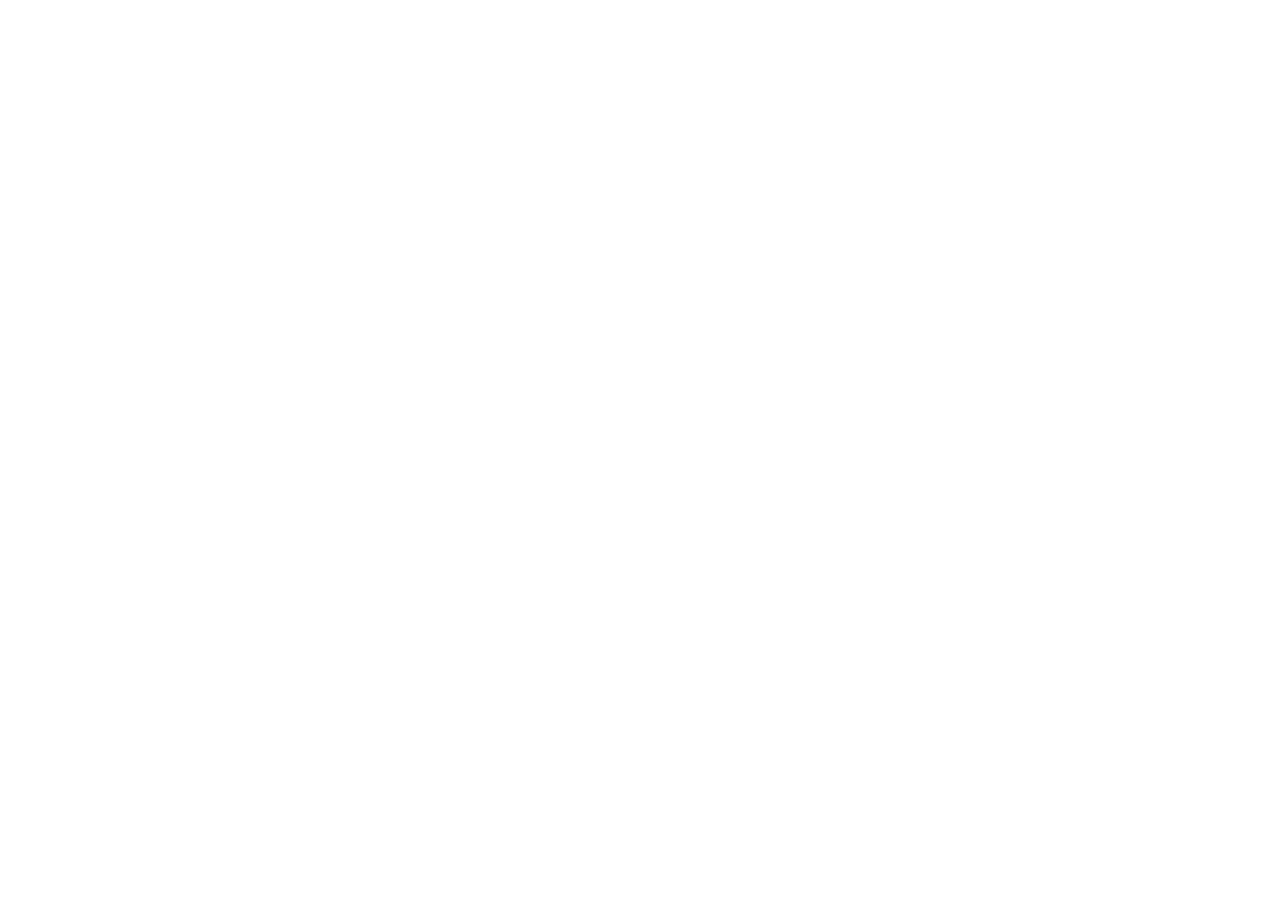
==== gsap day6/index.html @ 9ae7bf30 "gsap day 6 basic setup" ====
<!DOCTYPE html>
<html lang="en">
<head>
    <meta charset="UTF-8">
    <meta name="viewport" content="width=device-width, initial-scale=1.0">
    <title>Document</title>
</head>
<body>
    
</body>
</html>
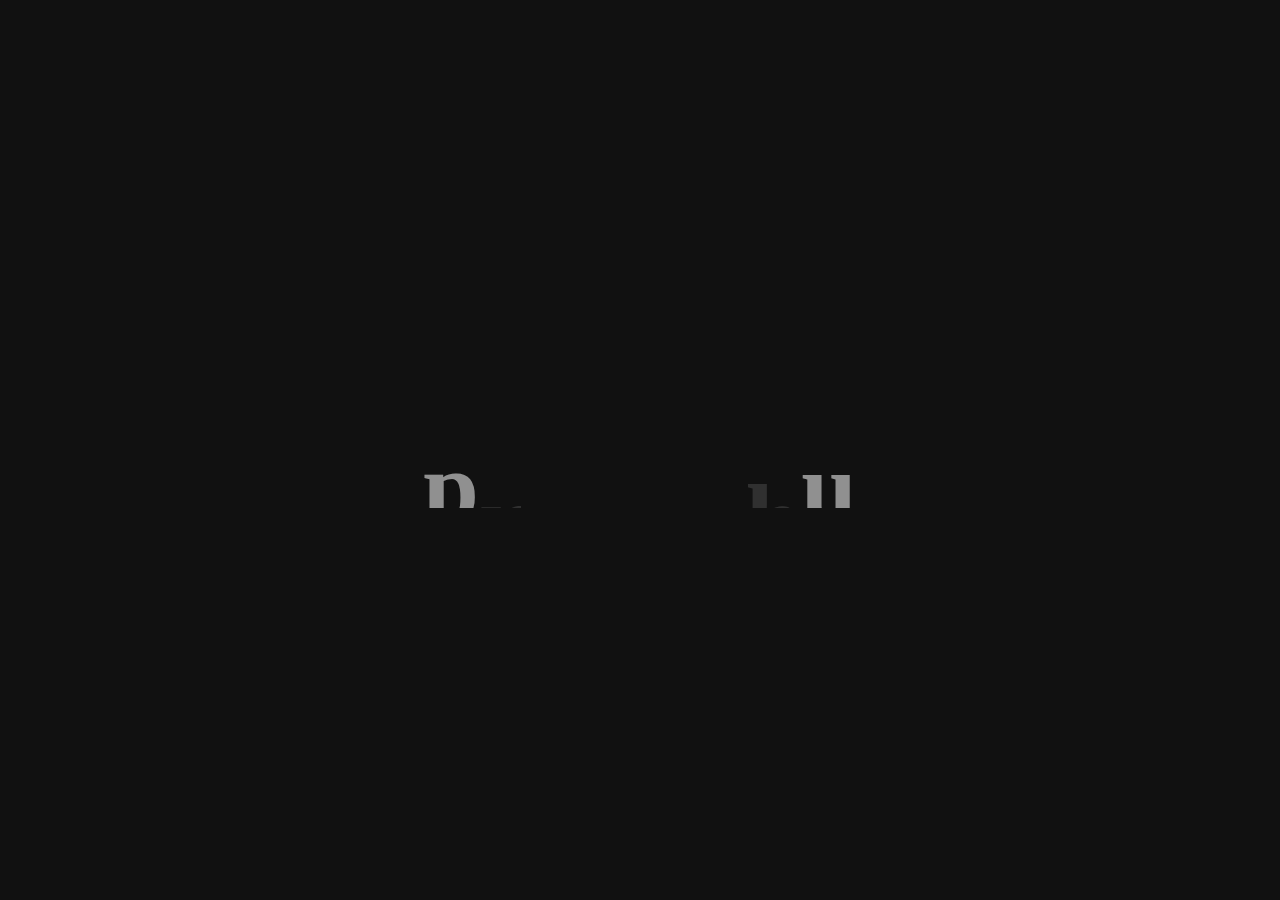
==== commit 6a30c093: "gsap day 6 completed" ====
--- a/gsap day6/index.html
+++ b/gsap day6/index.html
@@ -1,11 +1,20 @@
 <!DOCTYPE html>
 <html lang="en">
-<head>
-    <meta charset="UTF-8">
-    <meta name="viewport" content="width=device-width, initial-scale=1.0">
+  <head>
+    <meta charset="UTF-8" />
+    <meta name="viewport" content="width=device-width, initial-scale=1.0" />
     <title>Document</title>
-</head>
-<body>
-    
-</body>
-</html>+    <link rel="stylesheet" href="style.css" />
+  </head>
+  <body>
+    <h1>priyanshu</h1>
+
+    <script
+      src="https://cdnjs.cloudflare.com/ajax/libs/gsap/3.12.5/gsap.min.js"
+      integrity="sha512-7eHRwcbYkK4d9g/6tD/mhkf++eoTHwpNM9woBxtPUBWm67zeAfFC+HrdoE2GanKeocly/VxeLvIqwvCdk7qScg=="
+      crossorigin="anonymous"
+      referrerpolicy="no-referrer"
+    ></script>
+    <script src="script.js"></script>
+  </body>
+</html>
--- a/gsap day6/style.css
+++ b/gsap day6/style.css
@@ -0,0 +1,30 @@
+* {
+    margin: 0;
+    padding: 0;
+    box-sizing: border-box;
+    font-family: gilroy;
+    color: white;
+  }
+  
+  html,
+  body {
+    height: 100%;
+    width: 100%;
+  }
+
+  body{
+    background-color: #111;
+    display: flex;
+    align-items: center;
+    justify-content: center;
+  }
+
+  h1{
+    font-size: 100px;
+    /* background-color: red; */
+    overflow: hidden;
+  }
+
+  h1 span{
+    display: inline-block;
+  }